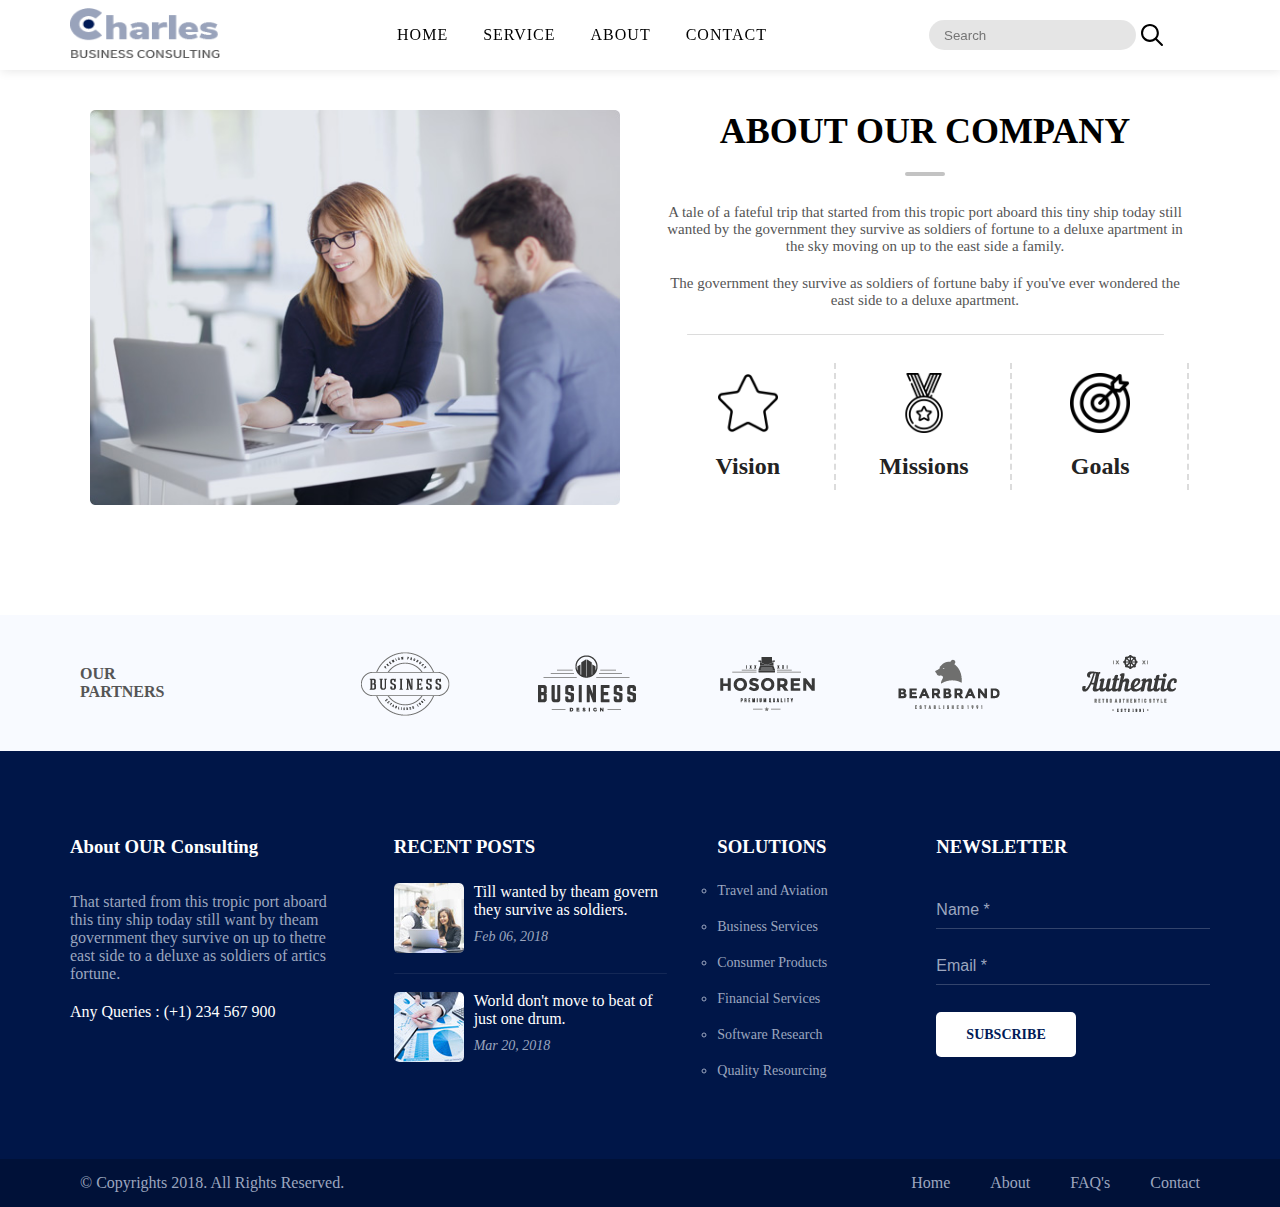
==== about.html @ 915e46c8 "Project Upload" ====
<!DOCTYPE html>
<html lang="en">
<head>
    <meta charset="UTF-8">
    <meta name="viewport" content="width=device-width, initial-scale=1.0">
    <link rel="stylesheet" href="./style/style.css" type="text/css" />
    <link rel="stylesheet" href="./style/mobile.css" type="text/css" />
    <title>About</title>
</head>
<body>
    <nav class="nav-bar">
        <!-- Logo -->
        <div class="logo-div">
          <div>
            <a href="./index.html">
              <img src="./assets/logo.png" width="150px" height="50px" alt="" />
            </a>
          </div>
        </div>
        <!-- Menu Items -->
        <div class="menu-div">
          <ul class="menu-items">
            <a href="./index.html"><li>HOME</li></a>
            <a href="./services.html"><li>SERVICE</li></a>
            <a href="./about.html"><li>ABOUT</li></a>
            <a href="./contact.html"><li>CONTACT</li></a>
          </ul>
        </div>
        <!-- Search Bar -->
        <div class="search-div">
          <input type="text" placeholder="Search" />
          <img
            src="./assets/search-icon.svg"
            width="22px"
            height="22 px"
            alt=""
          />
        </div>
      </nav>
    <section class="section-three">
        <div class="section-three-main">
          <div class="left">
            <img src="./assets/section-3-img.jpg" alt="" />
          </div>
          <div class="right">
            <h2>About Our Company</h2>
            <hr />
            <p>
              A tale of a fateful trip that started from this tropic port aboard
              this tiny ship today still wanted by the government they survive
              as soldiers of fortune to a deluxe apartment in the sky moving on
              up to the east side a family.
            </p>
            <p>
              The government they survive as soldiers of fortune baby if you've
              ever wondered the east side to a deluxe apartment.
            </p>
            <hr class="about-line" />
            <ul class="about-icons">
              <li>
                <img src="./assets/star.png" width="60px" alt="" />
                <h4>Vision</h4>
              </li>
              <li>
                <img src="./assets/medal.png" width="60px" alt="" />
                <h4>Missions</h4>
              </li>
              <li>
                <img src="./assets/goal.png" width="60px" alt="" />
                <h4>Goals</h4>
              </li>
            </ul>
          </div>
        </div>
      </section>

      <!-- Footer -->
      <section class="section-ten">
        <div>
          OUR
          <br />
          PARTNERS
        </div>
        <div>
          <img src="./assets/section10-img1.png" alt="" />
          <img src="./assets/section10-img2.png" alt="" />
          <img src="./assets/section10-img3.png" alt="" />
          <img src="./assets/section10-img4.png" alt="" />
          <img src="./assets/section10-img5.png" alt="" />
        </div>
      </section>

      <footer class="big-footer">
        <!-- Footer 1st Column -->
        <div class="footer-col1">
          <h3>About OUR Consulting</h3>
          <p>
            That started from this tropic port aboard this tiny ship today still
            want by theam government they survive on up to thetre east side to a
            deluxe as soldiers of artics fortune.
          </p>
          <span>Any Queries : (+1) 234 567 900</span>
        </div>
        <!-- Footer 2nd Column -->
        <div class="footer-col2">
          <h3>RECENT POSTS</h3>
          <div class="footer-cards">
            <img src="./assets/footer-img1.jpg" alt="" />
            <div>
              <a href="#"
                >Till wanted by theam govern they survive as soldiers.</a
              >
              <p>Feb 06, 2018</p>
            </div>
          </div>
          <hr class="footer-line" />
          <div class="footer-cards">
            <img src="./assets/footer-img2.jpg" alt="" />
            <div>
              <a href="#">World don't move to beat of just one drum.</a>
              <p>Mar 20, 2018</p>
            </div>
          </div>
        </div>
        <!-- Footer 3rd Column -->
        <div class="footer-col3">
          <h3>SOLUTIONS</h3>
          <ul>
            <li><a href="">Travel and Aviation</a></li>
            <li><a href="">Business Services</a></li>
            <li><a href="">Consumer Products</a></li>
            <li><a href="">Financial Services</a></li>
            <li><a href="">Software Research</a></li>
            <li><a href="">Quality Resourcing</a></li>
          </ul>
        </div>
        <!-- Footer 4th Column -->
        <div class="footer-col4">
          <h3>NEWSLETTER</h3>
          <input type="text" placeholder="Name *" />
          <input type="text" placeholder="Email *" />
          <div>
            <a href="">SUBSCRIBE</a>
          </div>
        </div>
      </footer>

      <!-- Footer Bottom -->

      <footer class="small-footer">
        <div>
          <p>© Copyrights 2018. All Rights Reserved.</p>
        </div>
        <div>
          <ul>
            <li><a href="./index.html">Home</a></li>
            <li><a href="./about.html">About</a></li>
            <li><a href="#">FAQ's</a></li>
            <li><a href="./contact.html">Contact</a></li>
          </ul>
        </div>
      </footer>
</body>
</html>
---- style/style.css ----
* {
  padding: 0;
  margin: 0;
  box-sizing: border-box;
}

body {
  font-family: Georgia, Times, serif;
}

.main-container {
  position: relative;
}

/* Navbar Styling */

.nav-bar {
  width: 100%;
  height: 70px;
  background-color: white;
  padding: 15px 60px;
  display: flex;
  align-items: center;
  justify-content: space-evenly;
  box-shadow: 1px 1px 10px rgba(0, 0, 0, 0.1);
  position: fixed;
  top: 0;
}

/* .menu-items a:hover {
    color: orange;
} */

.menu-items a {
  position: relative;
  height: 80%;
  display: flex;
  align-items: center;
  font-weight: 500;
  text-decoration: none;
  color: black;
  border-radius: 99px;
  letter-spacing: 1px;
}

.menu-items li {
  font-weight: 500;
  color: #000;
}

.menu-items li::after {
  content: "";
  width: 0;
  height: 5px;
  position: absolute;
  top: 30px;
  left: 0;
  background-color: blue;
  border-radius: 8px;
  transition: all 0.5s;
}

.menu-items a:hover li::after {
  width: 100%;
}

.logo-div {
  padding: 10px;
  width: 20%;
}
.menu-div {
  height: 100%;
  display: flex;
  justify-content: center;
  width: 50%;
}

.search-div {
  width: 30%;
  display: flex;
  justify-content: center;
  align-items: center;
  gap: 5px;
}

.search-div input {
  height: 30px;
  border: none;
  outline: none;
  background-color: rgba(0, 0, 0, 0.1);
  border-radius: 99px;
  padding: 5px 15px;
}

.search-div img {
  cursor: pointer;
}

.menu-items {
  width: 100%;
  list-style: none;
  display: flex;
  justify-content: center;
  align-items: center;
  gap: 35px;
}

/* Section One Styling */

.section-one {
  margin-top: 70px;
  width: 100%;
  height: 100vh;
  background-position: center;
  background-size: cover;
  background-image: url("../assets/slide.jpg");
  display: flex;
}

.section-one-main {
  display: flex;
  flex-direction: column;
  justify-content: center;
  width: 100%;
  height: 100%;
  background: rgba(0, 26, 27, 0.1);
  padding-left: 8%;
}

.section-one-main h1 {
  font-size: 60px;
  color: #001a57;
  font-weight: 900;
}

.section-one-main p {
  padding-bottom: 20px;
  color: #556382;
  font-weight: 300;
  font-size: 20px;
}

.contact-btn {
  cursor: pointer;
  margin-top: 30px;
  padding: 15px 35px;
  border-radius: 5px;
  color: #001a57;
  border: none;
  outline: none;
  font-size: 14px;
  font-weight: 500;
}

.contact-btn:hover {
  background-color: #001a57;
  color: #fff;
}

/* Section Two Styling */

.section-two {
  width: 100%;
  display: flex;
}

.cards {
  width: 25%;
  display: flex;
  justify-content: center;
  flex-direction: column;
  align-items: center;
  text-align: center;
  padding: 30px 40px;
  border-bottom: 4px solid transparent;
}

.cards:hover {
  border-bottom: 4px solid blue;
}

hr {
  width: 40px;
  height: 4px;
  background-color: #c3c3c3;
  border-radius: 99px;
  border: none;
  margin-bottom: 8px;
}

.cards img {
  padding: 10px;
}
.cards a {
  text-decoration: none;
  padding: 10px;
  color: black;
  margin-bottom: 5px;
}
.cards p {
  color: #555555;
  padding: 10px;
  font-size: 16px;
}

.cards:nth-child(2) {
  background-color: #f6f6f6;
}

.cards:nth-child(3) {
  background-color: #efefef;
}
.cards:nth-child(4) {
  background-color: #e9e9e9;
}

/* Section Three Styling */
.section-three {
  width: 100%;
  display: flex;
  padding: 50px 40px;
}

.section-three-main {
  display: flex;
  width: 100%;
  padding: 40px 30px;
}

.section-three-main img {
  max-width: 100%;
}

.left,
.right {
  display: flex;
  flex-direction: column;
  align-items: center;
  width: 50%;
  padding: 20px 20px;
}

.right h2 {
  font-size: 36px;
  margin-bottom: 20px;
  text-align: center;
  text-transform: uppercase;
}

.right p {
  margin-top: 20px;
  text-align: center;
  font-size: 15px;
  color: #555555;
}

.about-icons {
  margin-top: 20px;
  width: 100%;
  display: flex;
  align-items: center;
  justify-content: space-evenly;
}

.about-line {
  border: none;
  margin-top: 25px;
  background-color: #dcdcdc;
  width: 90%;
  height: 1px;
}

.about-icons li {
  width: 33%;
  display: flex;
  justify-content: center;
  flex-direction: column;
  align-items: center;
  border-right: dashed 2px #dcdcdc;
  list-style: none;
  padding: 10px 20px;
}

.about-icons li h4 {
  margin-top: 20px;
  color: #232323;
  font-size: 24px;
}

/* Section Four Styling */

.section-four {
  width: 100%;
  background-image: url("../assets/section4-img.jpg");
  background-size: cover;
  background-position: center;
  background-attachment: fixed;
}

.section-four-main {
  display: flex;
  padding: 80px 40px;
  flex-direction: column;
  align-items: center;
  justify-content: center;
  width: 100%;
  height: 100%;
  text-align: center;
  background-color: rgba(0, 26, 87, 0.5);
}

.section-four-main h2 {
  font-size: 48px;
  color: #fff;
  padding: 10px 10px;
}

.section-four-main div {
  margin-top: 30px;
}

.section-four-main div a {
  background-color: #001a57;
  cursor: pointer;
  padding: 15px 30px;
  border-radius: 5px;
  color: #fff;
  border: none;
  outline: none;
  font-size: 14px;
  text-decoration: none;
}

.section-four-main div a:hover {
  color: #fff;
  background-color: navy;
}

/* Section Five Styling */

.section-five {
  display: flex;
  justify-content: center;
  width: 100%;
  padding: 100px 80px;
}

.section-five-main {
  width: 100%;
  display: flex;
  flex-direction: column;
  align-items: center;
  justify-content: center;
}

.section-five-cards-div {
  width: 100%;
}

.section-five-main h2 {
  font-size: 36px;
  padding: 0 0 20px 0;
}

.section-five-main p {
  color: #555555;
  padding: 20px 0 30px 0;
}

.row-one,
.row-two {
  margin-top: 30px;
  width: 100%;
  display: flex;
  justify-content: space-between;
  gap: 25px;
}

.row-one-card,
.row-two-card {
  width: 33.33%;
  display: flex;
}

.cards-content {
  width: 100%;
  display: flex;
  flex-direction: column;
  border: 1px solid #eaeaea;
  padding: 10px 10px 0 10px;
  border-left: none;
  border-radius: 0 4px 4px 0;
}

.cards-content h4 {
  padding: 5px 10px;
}

.cards-content p {
  font-size: 14px;
  color: #555555;
  padding: 5px 10px;
  margin-top: 5px;
}

.cards-content a {
  text-decoration: none;
  color: #001a57;
  font-size: 12px;
  margin-top: 20px;
  font-weight: bold;
  padding: 5px 10px;
}

/* Section Six Styling */
.section-six {
  width: 100%;
  height: 100vh;
  background-image: url("../assets/section6-img.jpg");
  background-position: center;
  background-size: cover;
  background-attachment: fixed;
}

.section-six-main {
  display: flex;
  align-items: center;
  padding-left: 80px;
  width: 100%;
  height: 100%;
  background-color: rgba(0, 0, 0, 0.1);
}

.section-six-content {
  display: flex;
  flex-direction: column;
  justify-content: center;
  align-items: center;
  font-size: 18px;
  letter-spacing: 2px;
  width: 600px;
  padding: 50px 50px 70px;
  text-align: center;
  background-color: #fff;
  color: #555555;
  font-weight: 300;
  border-radius: 5px;
}

.section-six-content h5 {
  font-weight: 600;
  margin-top: 20px;
}

.section-six-content p {
  margin-top: 8px;
  font-size: 16px;
}

/* Section Seven Styling */

.section-seven {
  width: 100%;
  display: flex;
  justify-content: center;
  padding: 100px 80px 70px 80px;
}

.section-seven-main {
  width: 100%;
  display: flex;
  justify-content: center;
  flex-direction: column;
  align-items: center;
}

.section-seven h2 {
  font-size: 36px;
  padding-bottom: 30px;
}
.section-seven p {
  font-size: 20px;
  color: #555555;
  padding-top: 30px;
  padding-bottom: 50px;
}

.team-cards-main {
  width: 100%;
  display: flex;
  justify-content: center;
  gap: 30px;
}

.team-card {
  display: flex;
  flex-direction: column;
  justify-content: center;
  align-items: center;
  width: 25%;
  border-radius: 8px;
  border: 1px solid rgba(0, 0, 0, 0.1);
  outline: none;
}

.team-card img {
  width: 100%;
}

.team-card h5 {
  text-align: center;
  padding-top: 10px;
  font-size: 16px;
  letter-spacing: 2px;
}

.team-card p {
  font-size: 14px;
  padding: 10px 0;
  color: #555555;
}

/* Section Eight Styling */

.section-eight {
  padding: 85px 0;
  background-color: #f8faff;
  width: 100%;
  height: 100vh;
}

.section-eight-main {
  width: 100%;
  height: 100%;
  background-image: url("../assets/section8-bg.png");
  background-repeat: no-repeat;
  background-position: center;
  background-size: contain;
}

.section-eight-content {
  display: flex;
  flex-direction: column;
  justify-content: center;
  align-items: center;
}

.section-eight-content > p {
  font-size: 18px;
  font-weight: 600;
  color: #001a57;
  padding: 20px 0;
}

.section-eight-content > h2 {
  font-size: 40px;
}

.section-eight-score {
  display: flex;
  padding: 35px 0;
  gap: 50px;
}

.score p:nth-child(1) {
  padding: 10px;
  font-size: 68px;
  color: #001a57;
}

.score p:nth-child(2) {
  color: #555555;
  text-align: center;
  padding-bottom: 20px;
}

.section-eight-content div a {
  background-color: #001a57;
  cursor: pointer;
  padding: 15px 30px;
  border-radius: 5px;
  color: #fff;
  border: none;
  outline: none;
  font-size: 14px;
  text-decoration: none;
}

.section-eight-content div a:hover {
  background-color: navy;
}

/* Section Nine Styling */
.section-nine {
  display: flex;
  justify-content: center;
  width: 100%;
  padding: 100px 40px 80px 40px;
}

.section-nine-main {
  display: flex;
  flex-direction: column;
  align-items: center;
  width: 100%;
  padding: 20px 40px;
}
.section-nine-main h2 {
  font-size: 36px;
  padding: 20px 0;
}

.section-nine-main p {
  font-size: 16px;
  padding: 20px 0;
  color: #555555;
}

.section-nine-content {
  width: 100%;

  height: 80vh;
  display: flex;
  outline: none;
  box-shadow: 0px 0px 10px rgba(0, 0, 0, 0.1);
  border-radius: 5px;
}

.section-nine-img {
  width: 50%;
  height: 100%;
  background-image: url("../assets/section9.jpg");
  background-position: center;
  background-size: cover;
  border-radius: 5px 0 0 5px;
}

.section-nine-form {
  display: flex;
  justify-content: center;
  align-items: center;
  width: 50%;
  height: 100%;
  border-radius: 0 5px 5px 0;
  padding: 0 30px;
}

.section-nine-form form {
  width: 100%;
}

.section-nine-form form div {
  display: flex;
  justify-content: center;
  gap: 20px;
  width: 100%;
  height: 100%;
}
.section-nine-form form div input,
.section-nine-form form div select {
  padding: 15px 0;
  margin-bottom: 20px;
  width: 50%;
  border: none;
  outline: none;
  border-bottom: 1px solid rgba(0, 0, 0, 0.2);
}
.section-nine-form form div select {
  color: #555555;
  cursor: pointer;
}

textarea {
  width: 100%;
  margin-top: 20px;
  min-height: 90px;
  max-height: 110px;
  resize: none;
  border: none;
  outline: none;
  border-bottom: 1px solid rgba(0, 0, 0, 0.2);
}

.section-nine-form form a {
  background-color: #001a57;
  cursor: pointer;
  padding: 15px 30px;
  margin-top: 30px;
  border-radius: 5px;
  color: #fff;
  border: none;
  outline: none;
  font-size: 14px;
  text-decoration: none;
}

.section-nine-form form a:hover {
  background-color: navy;
  color: #fff;
}

/* Section Ten Styling */

.section-ten {
  width: 100%;
  display: flex;
  align-items: center;
  background-color: #f8faff;
  padding: 0 30px;
}

.section-ten div:nth-child(1) {
  display: flex;
  justify-content: center;
  align-items: center;
  padding: 50px 120px 50px 50px;
  font-weight: bold;
  color: #555555;
}

.section-ten div:nth-child(2) {
  width: 100%;
  padding: 0 30px;
  display: flex;
  justify-content: space-around;
}

/* Big Footer Styling */

.big-footer {
  width: 100%;
  padding: 50px;
  display: grid;
  gap: 10px;
  grid-template-columns: 3fr 3fr 2fr 3fr;
  background-color: #001648;
}

/* Column 1 Styling */

.footer-col1 {
  width: 100%;
  padding: 20px;
  display: flex;
  flex-direction: column;
  width: 100%;
  color: #fff;
}

.footer-col1 h3 {
  padding: 15px 0;
}

.footer-col1 p {
  color: #9ca6bf;
  padding: 20px 0;
}

/* Column 2 Styling */

.footer-col2 {
  display: flex;
  gap: 10px;
  flex-direction: column;
  width: 100%;
  padding: 20px;
}

.footer-col2 img {
  width: 70px;
  height: 70px;
  border-radius: 5px;
  margin-right: 10px;
}

.footer-cards {
  display: flex;
}

.footer-cards a {
  text-decoration: none;
  color: #fff;
}

.footer-cards p {
  text-decoration: none;
  color: #9ca6bf;
  padding-top: 10px;
  font-style: italic;
  font-size: 14px;
}

.footer-col2 h3 {
  padding: 15px 0;
  color: #fff;
}

.footer-line {
  width: 100%;
  height: 1px;
  border: none;
  outline: none;
  margin-top: 10px;
  background-color: rgba(255, 255, 255, 0.08);
}

/* Column 3 Styling */

.footer-col3 {
  display: flex;
  flex-direction: column;
  padding: 20px;
}

.footer-col3 h3 {
  padding: 15px 0;
  color: #fff;
}

.footer-col3 ul li {
  list-style-type: circle;
  font-size: 14px;
  padding: 10px 0;
  color: #9ca6bf;
}

.footer-col3 ul li a {
  color: #9ca6bf;
  text-decoration: none;
}

.footer-col3 ul li a:hover {
  color: #fff;
}

/* Column 4 Styling */

.footer-col4 {
  display: flex;
  flex-direction: column;
  padding: 20px 20px;
  gap: 20px;
}

.footer-col4 input {
  border: none;
  outline: none;
  background-color: transparent;
  color: #fff;
  padding: 10px 0;
  border-bottom: solid 1px rgba(255, 255, 255, 0.2);
}

.footer-col4 input::placeholder {
  color: #9ca6bf;
  font-size: 16px;
}

.footer-col4 h3 {
  padding: 15px 0;
  color: #fff;
}

.footer-col4 div {
  margin-top: 20px;
}

.footer-col4 a {
  background-color: #fff;
  cursor: pointer;
  padding: 15px 30px;
  border-radius: 5px;
  color: #001a57;
  border: none;
  outline: none;
  font-size: 14px;
  text-decoration: none;
  font-weight: bold;
  transition: all 0.5s;
}

.footer-col4 a:hover {
  color: #fff;
  background-color: #011a55;
}

/* Small Footer Styling */
.small-footer {
  width: 100%;
  display: flex;
  justify-content: space-between;
  align-items: center;
  padding: 15px 80px;
  background-color: #001138;
  color: #9ca6bf;
}

.small-footer ul,
.small-footer ul a {
  width: 100%;
  display: flex;
  text-decoration: none;
  color: #9ca6bf;
  gap: 40px;
  list-style: none;
  font-size: 16px;
}

.small-footer ul a:hover {
  color: #fff;
}
---- style/mobile.css ----
/* Mobile Device */
@media screen and (max-width: 800px) {
  body {
    margin: 0;
    padding: 0;
    overflow-x: hidden;
  }

  .nav-bar {
    width: 100%;
    display: flex;
    flex-direction: column;
    height: auto;
    gap: 30px;
  }

  .logo-div {
    display: flex;
    justify-content: center;
    width: 100%;
  }

  .menu-div {
    width: 100%;
    display: flex;
    justify-content: center;
  }

  .search-div {
    width: 100%;
    display: flex;
    justify-content: center;
  }

  .section-one {
    width: 100%;
    height: 100vh;
    background-position: center;
    background-repeat: no-repeat;
    background-size: cover;
    overflow-y: hidden;
  }

  .section-one-main {
    width: 100%;
    height: 100%;
    display: flex;
    flex-direction: column;
    align-items: center;
    justify-content: center;
    margin-top: 15%;
  }

  .section-one-main h1 {
    font-size: 3rem;
  }

  .section-two {
    width: 100%;
  }

  .section-two h2 {
    font-size: 18px;
  }

  .section-three {
    width: 100%;
  }

  .section-three-main {
    width: 100%;
    display: flex;
    flex-direction: column;
  }

  .section-three-main .left {
    display: flex;
    justify-content: center;
    width: 100%;
  }

  .section-three-main .right {
    width: 100%;
    display: flex;
    justify-content: center;
  }

  .section-three-main .right h2 {
    font-size: 20px;
  }

  .section-three-main .right h4 {
    font-size: 16px;
  }

  .section-four {
    width: 100%;
    background-size: cover;
    background-position: right;
  }

  section-four-main {
    width: 100%;
  }

  .section-five {
    width: 100%;
  }

  .section-five-main {
    width: 100%;
  }

  .section-five-cards-div {
    width: 100%;
  }

  .section-five-cards-div {
    width: 100%;
    display: flex;
    justify-content: center;
    flex-wrap: wrap;
  }

  .row-one,
  .row-two {
    width: 100%;
    display: flex;
    align-items: center;
    flex-direction: column;
  }

  .row-one-card,
  .row-two-card {
    width: 100%;
  }

  .section-six {
    width: 100%;
    display: flex;
    justify-content: center;
    margin: 0;
    padding: 0;
    background-position: right;
    background-size: cover;
  }

  .section-six-main {
    width: 100%;
    display: flex;
    justify-content: center;
    margin: 0;
    padding: 0;
  }

  .section-six-content {
    width: 80%;
  }

  .section-seven,
  .section-seven-main {
    width: 100%;
    text-align: center;
  }

  .section-eight,
  .section-eight-main {
    width: 100%;
    height: auto;
  }

  .section-eight-content {
    width: 100%;
    height: auto;
    text-align: center;
  }

  .section-eight-score {
    width: 100%;
    height: 100%;
    display: flex;
    flex-direction: column;
    gap: 20px;
  }

  .section-nine {
    width: 100%;
    height: auto;
    background-position: center;
    background-size: cover;
  }

  .section-nine-main {
    width: 100%;
    height: 100%;
  }

  .section-nine-content {
    width: 100%;
    height: 100%;
    display: flex;
    align-items: center;
    flex-direction: column;
    gap: 20px;
  }

  .section-nine-img {
    width: 100%;
    height: 60vh;
    border-radius: 5px;
  }

  .section-nine-form {
    width: 100%;
    height: 100%;
    justify-content: center;
    padding: 20px 0;
    text-align: center;
  }

  .section-nine-form form {
    width: 100%;
    padding: 0 20px;
  }

  .section-ten {
    width: 100%;
    padding: 20px 0;
    height: auto;
    display: flex;
    flex-direction: column;
    align-items: center;
    text-align: center;
    justify-content: center;
  }

  .section-ten div:nth-child(1) {
    width: 100%;
    padding: 20px 0;
    display: flex;
    justify-content: center;
  }

  .section-ten div:nth-child(2) {
    width: 100%;
  }

  .section-ten div:nth-child(2) img:nth-child(4),
  .section-ten div:nth-child(2) img:nth-child(5) {
    display: none;
  }

  .big-footer {
    width: 100%;
    display: grid;
    gap: 10px;
    grid-template-columns: 4fr 4fr;
    justify-items: center;
  }

  .small-footer {
    width: 100%;
    display: flex;
    flex-direction: column;
    gap: 20px;
  }
}
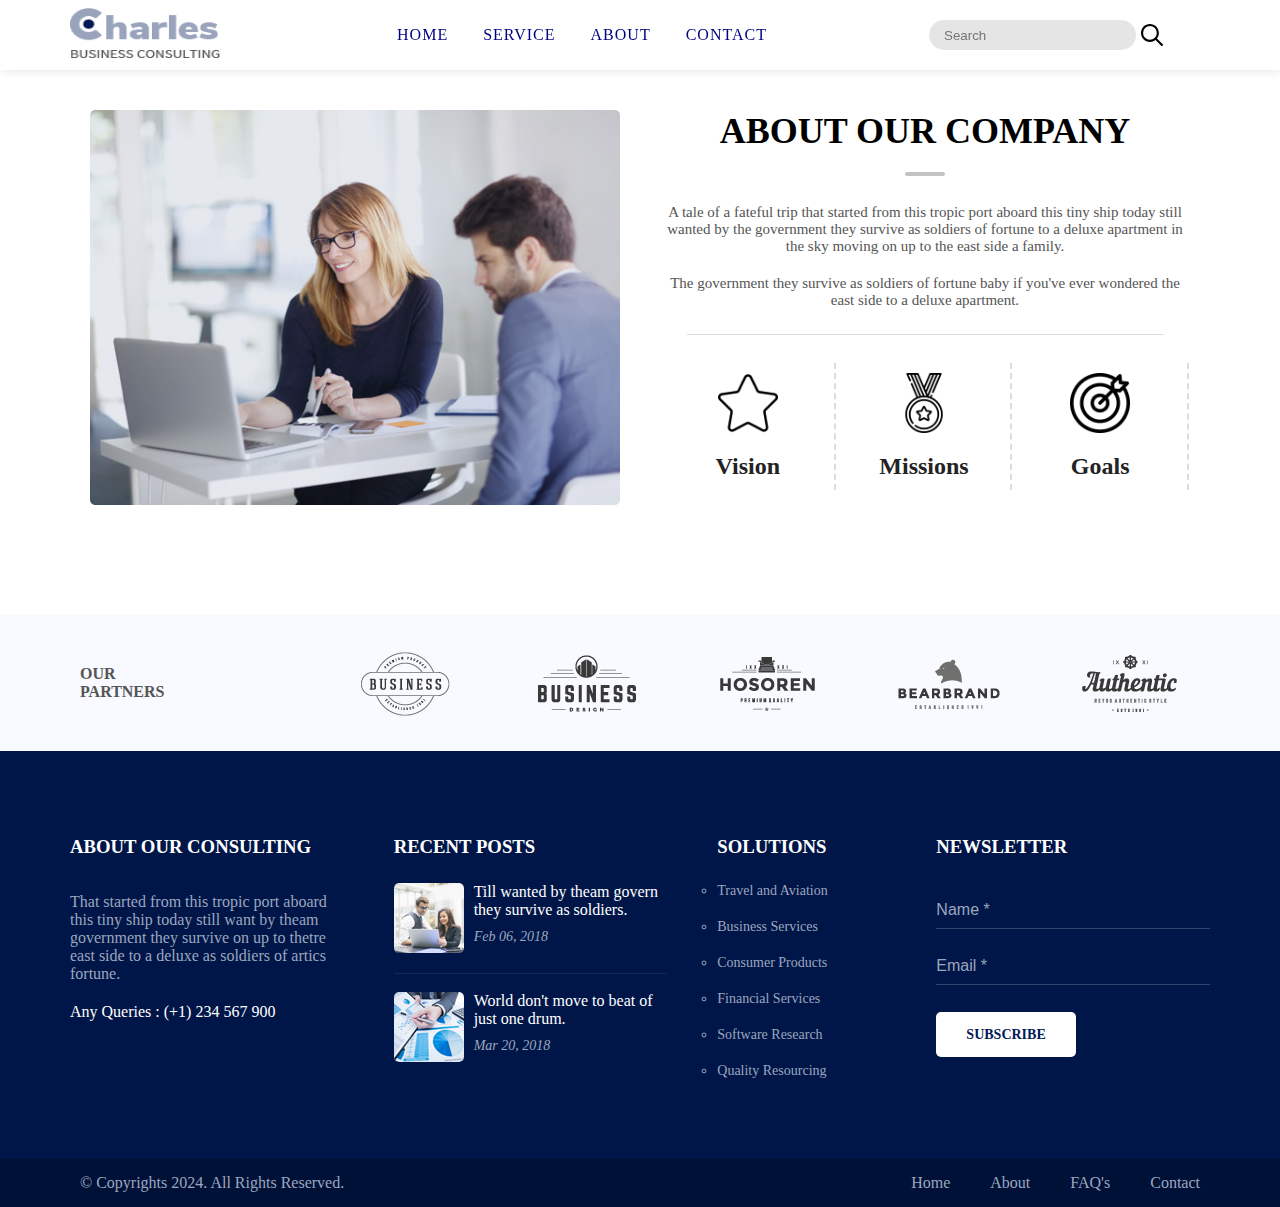
==== commit 341680e4: "1st Task Upload" ====
--- a/about.html
+++ b/about.html
@@ -1,164 +1,164 @@
 <!DOCTYPE html>
 <html lang="en">
-<head>
-    <meta charset="UTF-8">
-    <meta name="viewport" content="width=device-width, initial-scale=1.0">
+  <head>
+    <meta charset="UTF-8" />
+    <meta name="viewport" content="width=device-width, initial-scale=1.0" />
     <link rel="stylesheet" href="./style/style.css" type="text/css" />
     <link rel="stylesheet" href="./style/mobile.css" type="text/css" />
     <title>About</title>
-</head>
-<body>
+  </head>
+  <body>
     <nav class="nav-bar">
-        <!-- Logo -->
-        <div class="logo-div">
+      <!-- Logo -->
+      <div class="logo-div">
+        <div>
+          <a href="./index.html">
+            <img src="./assets/logo.png" width="150px" height="50px" alt="" />
+          </a>
+        </div>
+      </div>
+      <!-- Menu Items -->
+      <div class="menu-div">
+        <ul class="menu-items">
+          <a href="./index.html"><li>HOME</li></a>
+          <a href="./services.html"><li>SERVICE</li></a>
+          <a href="./about.html"><li>ABOUT</li></a>
+          <a href="./contact.html"><li>CONTACT</li></a>
+        </ul>
+      </div>
+      <!-- Search Bar -->
+      <div class="search-div">
+        <input type="text" placeholder="Search" />
+        <img
+          src="./assets/search-icon.svg"
+          width="22px"
+          height="22 px"
+          alt=""
+        />
+      </div>
+    </nav>
+    <section class="section-three">
+      <div class="section-three-main">
+        <div class="left">
+          <img src="./assets/section-3-img.jpg" alt="" />
+        </div>
+        <div class="right">
+          <h2>About Our Company</h2>
+          <hr />
+          <p>
+            A tale of a fateful trip that started from this tropic port aboard
+            this tiny ship today still wanted by the government they survive as
+            soldiers of fortune to a deluxe apartment in the sky moving on up to
+            the east side a family.
+          </p>
+          <p>
+            The government they survive as soldiers of fortune baby if you've
+            ever wondered the east side to a deluxe apartment.
+          </p>
+          <hr class="about-line" />
+          <ul class="about-icons">
+            <li>
+              <img src="./assets/star.png" width="60px" alt="" />
+              <h4>Vision</h4>
+            </li>
+            <li>
+              <img src="./assets/medal.png" width="60px" alt="" />
+              <h4>Missions</h4>
+            </li>
+            <li>
+              <img src="./assets/goal.png" width="60px" alt="" />
+              <h4>Goals</h4>
+            </li>
+          </ul>
+        </div>
+      </div>
+    </section>
+
+    <!-- Footer -->
+    <section class="section-ten">
+      <div>
+        OUR
+        <br />
+        PARTNERS
+      </div>
+      <div>
+        <img src="./assets/section10-img1.png" alt="" />
+        <img src="./assets/section10-img2.png" alt="" />
+        <img src="./assets/section10-img3.png" alt="" />
+        <img src="./assets/section10-img4.png" alt="" />
+        <img src="./assets/section10-img5.png" alt="" />
+      </div>
+    </section>
+
+    <footer class="big-footer">
+      <!-- Footer 1st Column -->
+      <div class="footer-col1">
+        <h3>ABOUT OUR CONSULTING</h3>
+        <p>
+          That started from this tropic port aboard this tiny ship today still
+          want by theam government they survive on up to thetre east side to a
+          deluxe as soldiers of artics fortune.
+        </p>
+        <span>Any Queries : (+1) 234 567 900</span>
+      </div>
+      <!-- Footer 2nd Column -->
+      <div class="footer-col2">
+        <h3>RECENT POSTS</h3>
+        <div class="footer-cards">
+          <img src="./assets/footer-img1.jpg" alt="" />
           <div>
-            <a href="./index.html">
-              <img src="./assets/logo.png" width="150px" height="50px" alt="" />
-            </a>
+            <a href="#"
+              >Till wanted by theam govern they survive as soldiers.</a
+            >
+            <p>Feb 06, 2018</p>
           </div>
         </div>
-        <!-- Menu Items -->
-        <div class="menu-div">
-          <ul class="menu-items">
-            <a href="./index.html"><li>HOME</li></a>
-            <a href="./services.html"><li>SERVICE</li></a>
-            <a href="./about.html"><li>ABOUT</li></a>
-            <a href="./contact.html"><li>CONTACT</li></a>
-          </ul>
-        </div>
-        <!-- Search Bar -->
-        <div class="search-div">
-          <input type="text" placeholder="Search" />
-          <img
-            src="./assets/search-icon.svg"
-            width="22px"
-            height="22 px"
-            alt=""
-          />
-        </div>
-      </nav>
-    <section class="section-three">
-        <div class="section-three-main">
-          <div class="left">
-            <img src="./assets/section-3-img.jpg" alt="" />
-          </div>
-          <div class="right">
-            <h2>About Our Company</h2>
-            <hr />
-            <p>
-              A tale of a fateful trip that started from this tropic port aboard
-              this tiny ship today still wanted by the government they survive
-              as soldiers of fortune to a deluxe apartment in the sky moving on
-              up to the east side a family.
-            </p>
-            <p>
-              The government they survive as soldiers of fortune baby if you've
-              ever wondered the east side to a deluxe apartment.
-            </p>
-            <hr class="about-line" />
-            <ul class="about-icons">
-              <li>
-                <img src="./assets/star.png" width="60px" alt="" />
-                <h4>Vision</h4>
-              </li>
-              <li>
-                <img src="./assets/medal.png" width="60px" alt="" />
-                <h4>Missions</h4>
-              </li>
-              <li>
-                <img src="./assets/goal.png" width="60px" alt="" />
-                <h4>Goals</h4>
-              </li>
-            </ul>
+        <hr class="footer-line" />
+        <div class="footer-cards">
+          <img src="./assets/footer-img2.jpg" alt="" />
+          <div>
+            <a href="#">World don't move to beat of just one drum.</a>
+            <p>Mar 20, 2018</p>
           </div>
         </div>
-      </section>
+      </div>
+      <!-- Footer 3rd Column -->
+      <div class="footer-col3">
+        <h3>SOLUTIONS</h3>
+        <ul>
+          <li><a href="">Travel and Aviation</a></li>
+          <li><a href="">Business Services</a></li>
+          <li><a href="">Consumer Products</a></li>
+          <li><a href="">Financial Services</a></li>
+          <li><a href="">Software Research</a></li>
+          <li><a href="">Quality Resourcing</a></li>
+        </ul>
+      </div>
+      <!-- Footer 4th Column -->
+      <div class="footer-col4">
+        <h3>NEWSLETTER</h3>
+        <input type="text" placeholder="Name *" />
+        <input type="text" placeholder="Email *" />
+        <div>
+          <a href="">SUBSCRIBE</a>
+        </div>
+      </div>
+    </footer>
 
-      <!-- Footer -->
-      <section class="section-ten">
-        <div>
-          OUR
-          <br />
-          PARTNERS
-        </div>
-        <div>
-          <img src="./assets/section10-img1.png" alt="" />
-          <img src="./assets/section10-img2.png" alt="" />
-          <img src="./assets/section10-img3.png" alt="" />
-          <img src="./assets/section10-img4.png" alt="" />
-          <img src="./assets/section10-img5.png" alt="" />
-        </div>
-      </section>
+    <!-- Footer Bottom -->
 
-      <footer class="big-footer">
-        <!-- Footer 1st Column -->
-        <div class="footer-col1">
-          <h3>About OUR Consulting</h3>
-          <p>
-            That started from this tropic port aboard this tiny ship today still
-            want by theam government they survive on up to thetre east side to a
-            deluxe as soldiers of artics fortune.
-          </p>
-          <span>Any Queries : (+1) 234 567 900</span>
-        </div>
-        <!-- Footer 2nd Column -->
-        <div class="footer-col2">
-          <h3>RECENT POSTS</h3>
-          <div class="footer-cards">
-            <img src="./assets/footer-img1.jpg" alt="" />
-            <div>
-              <a href="#"
-                >Till wanted by theam govern they survive as soldiers.</a
-              >
-              <p>Feb 06, 2018</p>
-            </div>
-          </div>
-          <hr class="footer-line" />
-          <div class="footer-cards">
-            <img src="./assets/footer-img2.jpg" alt="" />
-            <div>
-              <a href="#">World don't move to beat of just one drum.</a>
-              <p>Mar 20, 2018</p>
-            </div>
-          </div>
-        </div>
-        <!-- Footer 3rd Column -->
-        <div class="footer-col3">
-          <h3>SOLUTIONS</h3>
-          <ul>
-            <li><a href="">Travel and Aviation</a></li>
-            <li><a href="">Business Services</a></li>
-            <li><a href="">Consumer Products</a></li>
-            <li><a href="">Financial Services</a></li>
-            <li><a href="">Software Research</a></li>
-            <li><a href="">Quality Resourcing</a></li>
-          </ul>
-        </div>
-        <!-- Footer 4th Column -->
-        <div class="footer-col4">
-          <h3>NEWSLETTER</h3>
-          <input type="text" placeholder="Name *" />
-          <input type="text" placeholder="Email *" />
-          <div>
-            <a href="">SUBSCRIBE</a>
-          </div>
-        </div>
-      </footer>
-
-      <!-- Footer Bottom -->
-
-      <footer class="small-footer">
-        <div>
-          <p>© Copyrights 2018. All Rights Reserved.</p>
-        </div>
-        <div>
-          <ul>
-            <li><a href="./index.html">Home</a></li>
-            <li><a href="./about.html">About</a></li>
-            <li><a href="#">FAQ's</a></li>
-            <li><a href="./contact.html">Contact</a></li>
-          </ul>
-        </div>
-      </footer>
-</body>
-</html>+    <footer class="small-footer">
+      <div>
+        <p>© Copyrights 2024. All Rights Reserved.</p>
+      </div>
+      <div>
+        <ul>
+          <li><a href="./index.html">Home</a></li>
+          <li><a href="./about.html">About</a></li>
+          <li><a href="#">FAQ's</a></li>
+          <li><a href="./contact.html">Contact</a></li>
+        </ul>
+      </div>
+    </footer>
+  </body>
+</html>
--- a/style/style.css
+++ b/style/style.css
@@ -27,10 +27,6 @@
   top: 0;
 }
 
-/* .menu-items a:hover {
-    color: orange;
-} */
-
 .menu-items a {
   position: relative;
   height: 80%;
@@ -38,14 +34,14 @@
   align-items: center;
   font-weight: 500;
   text-decoration: none;
-  color: black;
+  color: blue;
   border-radius: 99px;
   letter-spacing: 1px;
 }
 
 .menu-items li {
   font-weight: 500;
-  color: #000;
+  color: navy;
 }
 
 .menu-items li::after {
@@ -495,7 +491,6 @@
 .team-card {
   display: flex;
   flex-direction: column;
-  justify-content: center;
   align-items: center;
   width: 25%;
   border-radius: 8px;
--- a/style/mobile.css
+++ b/style/mobile.css
@@ -1,4 +1,4 @@
-/* Mobile Device */
+/* Ipad Device */
 @media screen and (max-width: 800px) {
   body {
     margin: 0;
@@ -6,6 +6,11 @@
     overflow-x: hidden;
   }
 
+  .main-container {
+    width: 100%;
+    overflow-x: hidden;
+  }
+
   .nav-bar {
     width: 100%;
     display: flex;
@@ -265,3 +270,357 @@
     gap: 20px;
   }
 }
+
+/* Mobile Devices */
+@media screen and (max-width: 500px) {
+  body {
+    width: 100%;
+    margin: 0;
+    padding: 0;
+    overflow-x: hidden;
+  }
+
+  .main-container {
+    width: 100%;
+    overflow-x: hidden;
+  }
+
+  .nav-bar {
+    width: 100%;
+    display: flex;
+    flex-direction: column;
+    height: auto;
+    font-size: 12px;
+    gap: 5px;
+  }
+
+  .logo-div {
+    display: flex;
+    justify-content: center;
+    width: 100%;
+  }
+
+  .menu-div {
+    width: 100%;
+    display: flex;
+    justify-content: center;
+  }
+
+  .search-div {
+    width: 100%;
+    display: flex;
+    padding-top: 10px;
+    justify-content: center;
+  }
+
+  .section-one {
+    width: 100%;
+    height: 60vh;
+    background-position: center;
+    background-repeat: no-repeat;
+    background-size: cover;
+  }
+
+  .section-one-main {
+    width: 100%;
+    height: 100%;
+    display: flex;
+    flex-direction: column;
+    align-items: center;
+    justify-content: center;
+    margin-top: 15%;
+  }
+
+  .section-one-main h1 {
+    font-size: 2rem;
+  }
+
+  .section-two {
+    width: 100%;
+  }
+
+  .section-two h2 {
+    font-size: 18px;
+  }
+
+  .section-three {
+    width: 100%;
+    padding: 20px 5px;
+  }
+
+  .section-three-main {
+    width: 100%;
+    display: flex;
+    flex-direction: column;
+    padding: 40px 10px;
+  }
+
+  .section-three-main .left {
+    display: flex;
+    justify-content: center;
+    width: 100%;
+  }
+
+  .section-three-main .right {
+    width: 100%;
+    display: flex;
+    justify-content: center;
+  }
+
+  .section-three-main .right h2 {
+    font-size: 20px;
+  }
+
+  .section-three-main .right h4 {
+    font-size: 16px;
+  }
+
+  .about-icons {
+    margin-top: 20px;
+    width: 100%;
+    display: flex;
+    align-items: center;
+    justify-content: space-between;
+  }
+
+  .section-four {
+    width: 100%;
+    height: 60vh;
+    background-size: cover;
+    background-position: right;
+  }
+
+  section-four-main {
+    width: 100%;
+    height: 100%;
+    padding: 80px 20px;
+  }
+
+  .section-four-main h2 {
+    font-size: 20px;
+    color: #fff;
+    padding: 10px 10px;
+  }
+
+  .section-five {
+    width: 100%;
+    padding: 50px 10px;
+    text-align: center;
+  }
+
+  .section-five-main {
+    width: 100%;
+  }
+  .section-five-main h2 {
+    font-size: 24px;
+  }
+
+  .section-five-cards-div {
+    width: 100%;
+  }
+
+  .section-five-cards-div {
+    width: 100%;
+    display: flex;
+    justify-content: center;
+    flex-wrap: wrap;
+  }
+
+  .row-one,
+  .row-two {
+    width: 100%;
+    display: flex;
+    align-items: center;
+    flex-direction: column;
+  }
+
+  .row-one-card,
+  .row-two-card {
+    width: 100%;
+  }
+
+  .section-six {
+    width: 100%;
+    display: flex;
+    justify-content: center;
+    margin: 0;
+    padding: 0;
+    background-position: right;
+    background-size: cover;
+  }
+
+  .section-six-main {
+    width: 100%;
+    display: flex;
+    justify-content: center;
+    margin: 0;
+    padding: 0;
+  }
+
+  .section-six-content {
+    width: 90%;
+    font-size: 14px;
+    padding: 50px 50px 20px;
+  }
+
+  .section-seven {
+    width: 100%;
+    padding: 50px 30px 50px 30px;
+    text-align: center;
+  }
+  .section-seven-main {
+    width: 100%;
+    text-align: center;
+  }
+
+  .section-seven h2 {
+    font-size: 24px;
+    padding-bottom: 30px;
+  }
+
+  .team-cards-main {
+    gap: 10px;
+  }
+
+  .team-card h5 {
+    text-align: center;
+    padding-top: 10px;
+    font-size: 12px;
+  }
+
+  .team-card p {
+    font-size: 10px;
+  }
+
+  .section-eight {
+    width: 100%;
+    height: auto;
+    padding: 40px 0;
+  }
+  .section-eight-main {
+    width: 100%;
+    height: auto;
+  }
+
+  .section-eight-content {
+    width: 100%;
+    height: auto;
+    text-align: center;
+  }
+  .section-eight-content > h2 {
+    font-size: 24px;
+  }
+
+  .section-eight-score {
+    width: 100%;
+    height: 100%;
+    display: flex;
+    flex-direction: column;
+    gap: 20px;
+  }
+
+  .section-nine {
+    width: 100%;
+    height: auto;
+    background-position: center;
+    background-size: cover;
+    padding: 40px 0px;
+  }
+
+  .section-nine-main {
+    width: 100%;
+    height: auto;
+    padding: 20px 20px;
+  }
+
+  .section-nine-main h2 {
+    font-size: 24px;
+    padding: 20px 0;
+  }
+
+  .section-nine-content {
+    width: 100%;
+    height: 100%;
+    display: flex;
+    align-items: center;
+    flex-direction: column;
+    gap: 20px;
+  }
+
+  .section-nine-img {
+    width: 100%;
+    height: 60vh;
+    border-radius: 5px;
+  }
+
+  .section-nine-form {
+    width: 100%;
+    height: 100%;
+    justify-content: center;
+    padding: 10px 0;
+    text-align: center;
+  }
+
+  .section-nine-form form {
+    width: 100%;
+    padding: 0 20px;
+  }
+
+  .section-ten {
+    width: 100%;
+    padding: 20px 0;
+    height: auto;
+    display: flex;
+    flex-direction: column;
+    align-items: center;
+    text-align: center;
+    justify-content: center;
+  }
+
+  .section-ten div:nth-child(1) {
+    width: 100%;
+    padding: 20px 0;
+    display: flex;
+    justify-content: center;
+  }
+
+  .section-ten div:nth-child(2) {
+    width: 100%;
+  }
+
+  .section-ten div:nth-child(2) img:nth-child(4),
+  .section-ten div:nth-child(2) img:nth-child(5) {
+    display: none;
+  }
+
+  .big-footer {
+    width: 100%;
+    display: grid;
+    gap: 5px;
+    padding: 10px;
+    grid-template-columns: 4fr 4fr;
+    justify-items: center;
+  }
+
+  .footer-col1,
+  .footer-col2,
+  .footer-col3,
+  .footer-col4 {
+    width: 100%;
+    padding: 10px;
+  }
+  .footer-col1 h3,
+  .footer-col2 h3,
+  .footer-col3 h3,
+  .footer-col4 h3 {
+    font-size: 14px;
+  }
+
+  .small-footer {
+    width: 100%;
+    display: flex;
+    flex-direction: column;
+    gap: 20px;
+    padding: 15px 30px;
+  }
+}
